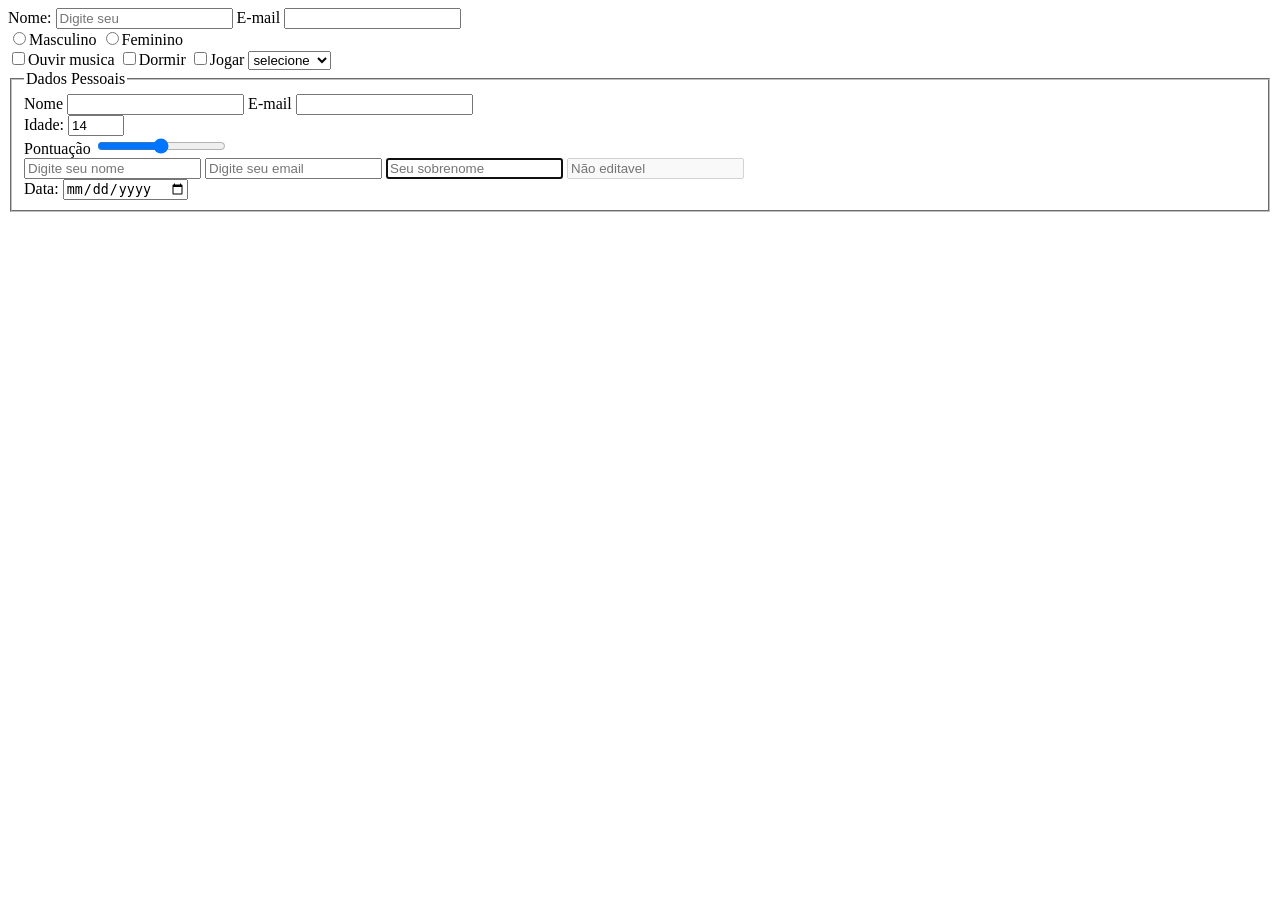
==== formulario.html @ 22d6a92b "." ====
<!DOCTYPE html>
<html lang="pt-br">

<head>
    <meta charset="UTF-8">
    <meta name="viewport" content="width=device-width, initial-scale=1.0">
    <title>Document</title>
</head>

<body>
    <form action="receber-dados.html" method="POST">
        <label for="nome">Nome:</label>
        <input type="text" id="nome" placeholder="Digite seu">
        <label for="email">E-mail</label>
        <input type="email" id="email" name="email">

        <br>

        <input type="radio" name="sexo" value="masculino">Masculino
        <input type="radio" name="sexo" value="feminino">Feminino

        <br>

        <input type="checkbox" name="hobbies[]">Ouvir musica
        <input type="checkbox" name="hobbies[]">Dormir
        <input type="checkbox" name="hobbies[]">Jogar

        <select id="estado">
            <option value="">selecione</option>
            <option value="Acre">Acre</option>
            <option value="Brasilia">Brasilia</option>
            <option value="Maranhão">Maranhão</option>
        </select>

        <br>

        <fieldset>
            <legend>Dados Pessoais</legend>
            <label for="nome">Nome</label>
            <input type="text" id="nome">
            <label for="email">E-mail</label>
            <input type="text" id="email">
            <br>

            <label for="idade">Idade:</label>
            <input type="number" id="idade" name="idade" min="1" max="120" step="1" value="14">

            <br>

            <label for="point">Pontuação</label>
            <input type="range" id="points" name="points">

            <br>

            <input type="text" placeholder="Digite seu nome">
            <input type="text" placeholder="Digite seu email" required>
            <input type="text" placeholder="Seu sobrenome" autofocus>
            <input type="text" placeholder="Não editavel" disabled>

            <br>

            <label for="data">Data:</label>
            <input type="date" id="data" name="data">
        </fieldset>
    </form>
</body>

</html>
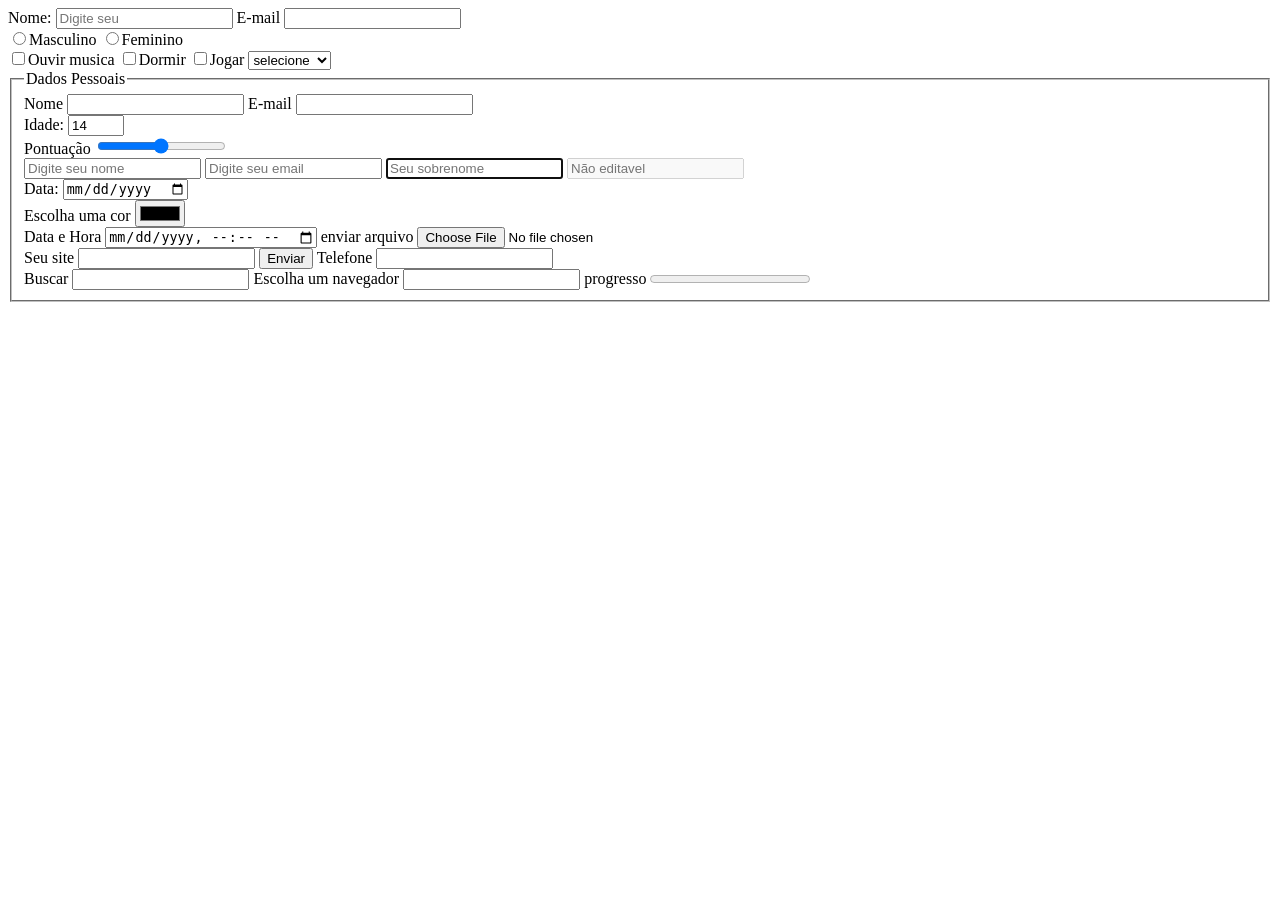
==== commit 2b653cb8: "." ====
--- a/formulario.html
+++ b/formulario.html
@@ -61,6 +61,43 @@
 
             <label for="data">Data:</label>
             <input type="date" id="data" name="data">
+
+            <br>
+
+            <label for="color">Escolha uma cor</label>
+            <input type="color">
+
+            <br>
+
+            <label for="">Data e Hora</label>
+            <input type="datetime-local">
+
+            <label for="">enviar arquivo</label>
+            <input type="file">
+            <br>
+            <label for="">Seu site</label>
+            <input type="url">
+            <button type="submit">Enviar</button>
+            <label for="">Telefone</label>
+            <input type="tel" pattern="[0-9]+" inputmode="numeric">
+
+            <br>
+
+            <label for="">Buscar</label>
+            <input type="search">
+
+            <label for="">Escolha um navegador</label>
+            <input list="Navegadores">
+            <datalist id="Navegadores">
+                <option value="Chrome"></option>
+                <option value="Firefox"></option>
+                <option value="Opera"></option>
+                <option value="Brave"></option>
+                <option value="Safari"></option>
+                <option value="Edge"></option>
+            </datalist>
+            <label for="">progresso</label>
+            <progress value=""></progress>
         </fieldset>
     </form>
 </body>
